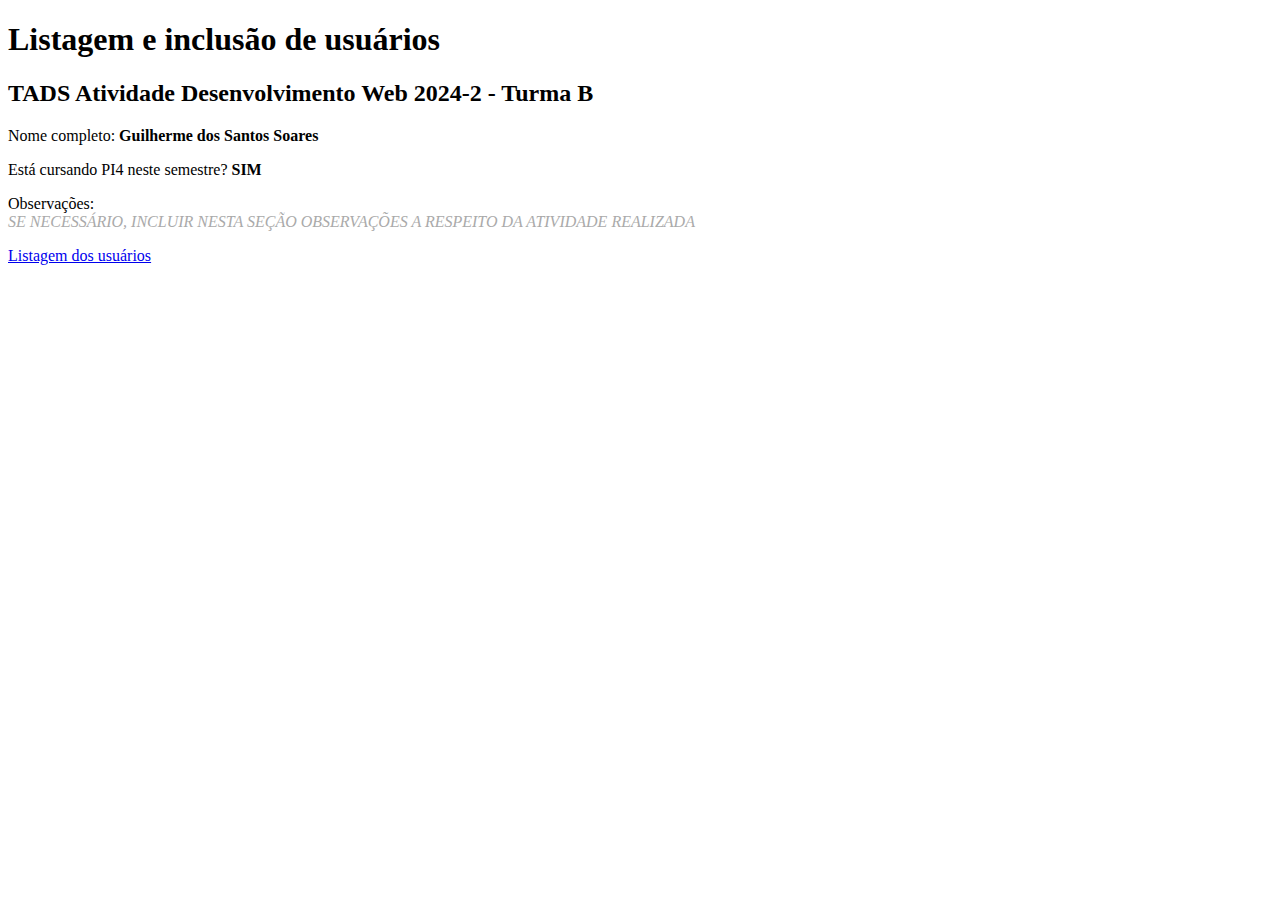
==== usuarios/src/main/resources/static/index.html @ e6c08f24 "Startando Projeto" ====
<!DOCTYPE html>
<html>
    <head>
        <title>TADS Atividade Desenvolvimento Web 2024-2</title>
        <meta charset="UTF-8" />
        <meta name="viewport" content="width=device-width, initial-scale=1.0" />
    </head>
    <body>
        <h1>Listagem e inclusão de usuários</h1>
        <h2>TADS Atividade Desenvolvimento Web 2024-2 - Turma B</h2>
        <p>Nome completo: <strong>Guilherme dos Santos Soares</strong></p>
        <p>Está cursando PI4 neste semestre? <strong>SIM</strong></p> <!-- MANTER SOMENTE O SIM OU O NÃO -->
        <p>Observações:<br />
            <em style="color: #aaa">SE NECESSÁRIO, INCLUIR NESTA SEÇÃO OBSERVAÇÕES A RESPEITO DA ATIVIDADE REALIZADA</em>
        </p>
        <p>
            <a href="pages/lista.html">Listagem dos usuários</a> <!-- Colocar no href o link para tela de listagem dos usuários -->
        </p>
    </body>
</html>
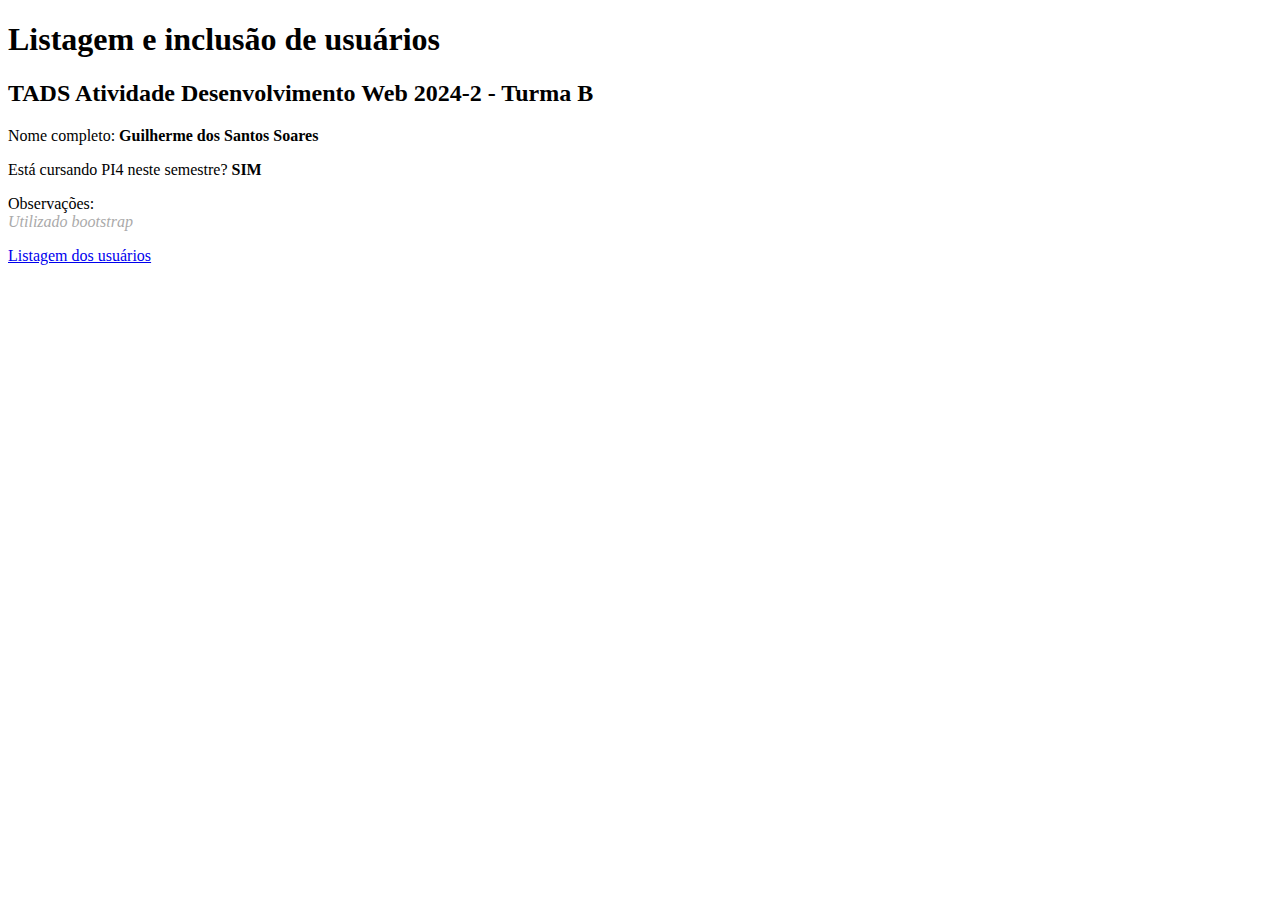
==== commit 6f3eaad4: "Feat: Começado JS" ====
--- a/usuarios/src/main/resources/static/index.html
+++ b/usuarios/src/main/resources/static/index.html
@@ -11,7 +11,7 @@
         <p>Nome completo: <strong>Guilherme dos Santos Soares</strong></p>
         <p>Está cursando PI4 neste semestre? <strong>SIM</strong></p> <!-- MANTER SOMENTE O SIM OU O NÃO -->
         <p>Observações:<br />
-            <em style="color: #aaa">SE NECESSÁRIO, INCLUIR NESTA SEÇÃO OBSERVAÇÕES A RESPEITO DA ATIVIDADE REALIZADA</em>
+            <em style="color: #aaa">Utilizado bootstrap</em>
         </p>
         <p>
             <a href="pages/lista.html">Listagem dos usuários</a> <!-- Colocar no href o link para tela de listagem dos usuários -->
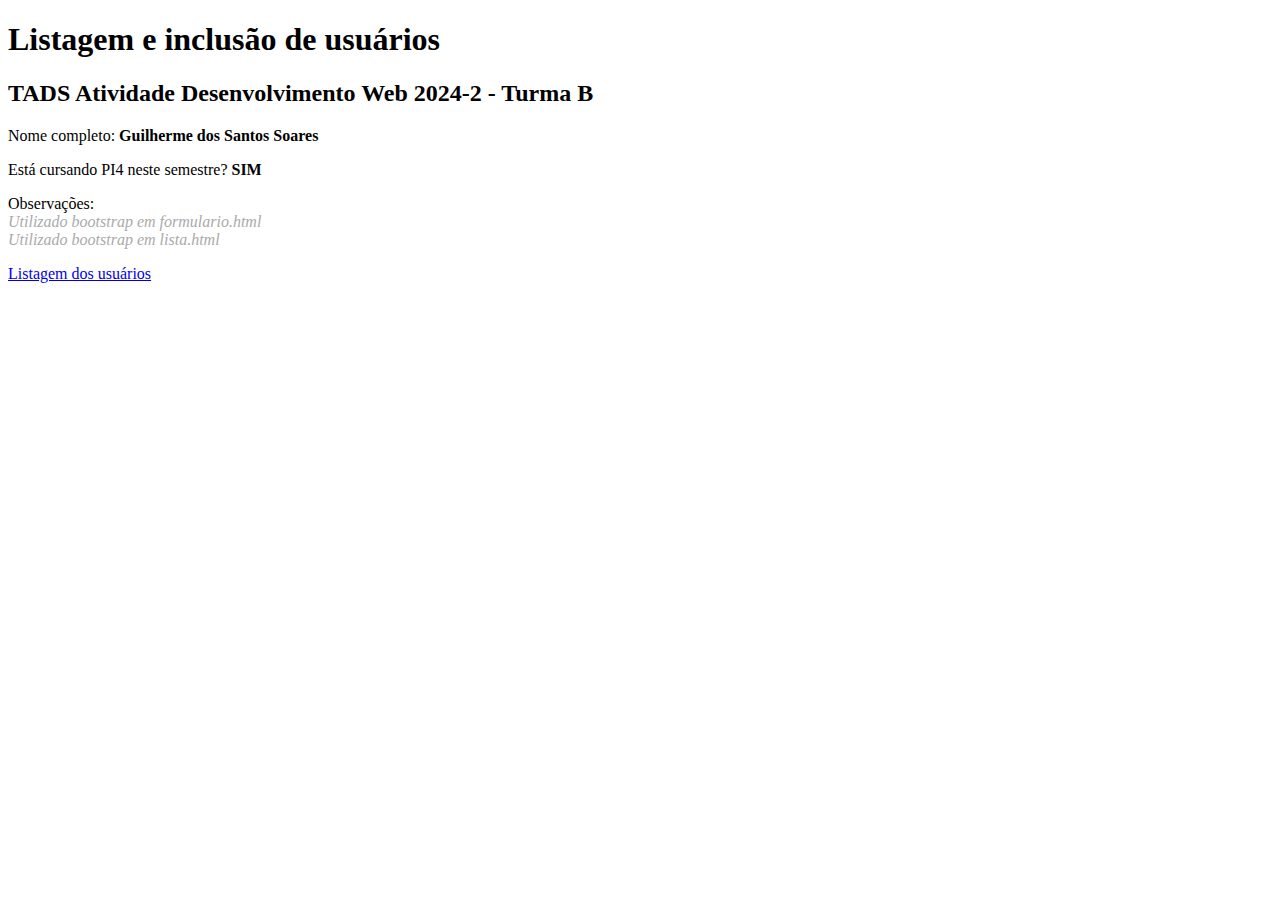
==== commit d5296baa: "Feito: Fluxo completo para criar um usuário" ====
--- a/usuarios/src/main/resources/static/index.html
+++ b/usuarios/src/main/resources/static/index.html
@@ -11,7 +11,8 @@
         <p>Nome completo: <strong>Guilherme dos Santos Soares</strong></p>
         <p>Está cursando PI4 neste semestre? <strong>SIM</strong></p> <!-- MANTER SOMENTE O SIM OU O NÃO -->
         <p>Observações:<br />
-            <em style="color: #aaa">Utilizado bootstrap</em>
+            <em style="color: #aaa">Utilizado bootstrap em formulario.html</em><br>
+            <em style="color: #aaa">Utilizado bootstrap em lista.html</em>
         </p>
         <p>
             <a href="pages/lista.html">Listagem dos usuários</a> <!-- Colocar no href o link para tela de listagem dos usuários -->
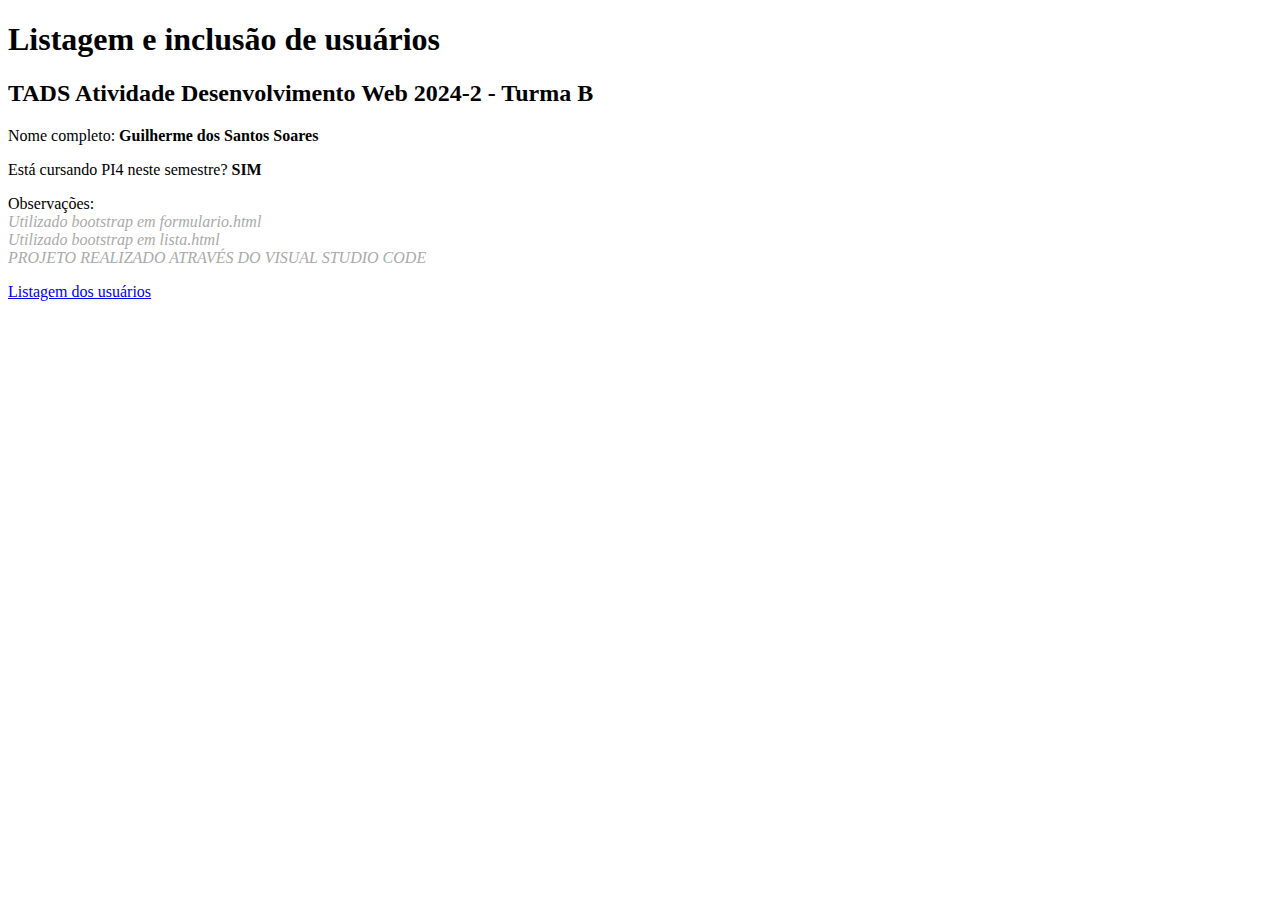
==== commit 16cb09c5: "Concluido: Projeto semestral DSW" ====
--- a/usuarios/src/main/resources/static/index.html
+++ b/usuarios/src/main/resources/static/index.html
@@ -12,7 +12,8 @@
         <p>Está cursando PI4 neste semestre? <strong>SIM</strong></p> <!-- MANTER SOMENTE O SIM OU O NÃO -->
         <p>Observações:<br />
             <em style="color: #aaa">Utilizado bootstrap em formulario.html</em><br>
-            <em style="color: #aaa">Utilizado bootstrap em lista.html</em>
+            <em style="color: #aaa">Utilizado bootstrap em lista.html</em><br>
+            <em style="color: #aaa">PROJETO REALIZADO ATRAVÉS DO VISUAL STUDIO CODE</em>
         </p>
         <p>
             <a href="pages/lista.html">Listagem dos usuários</a> <!-- Colocar no href o link para tela de listagem dos usuários -->
